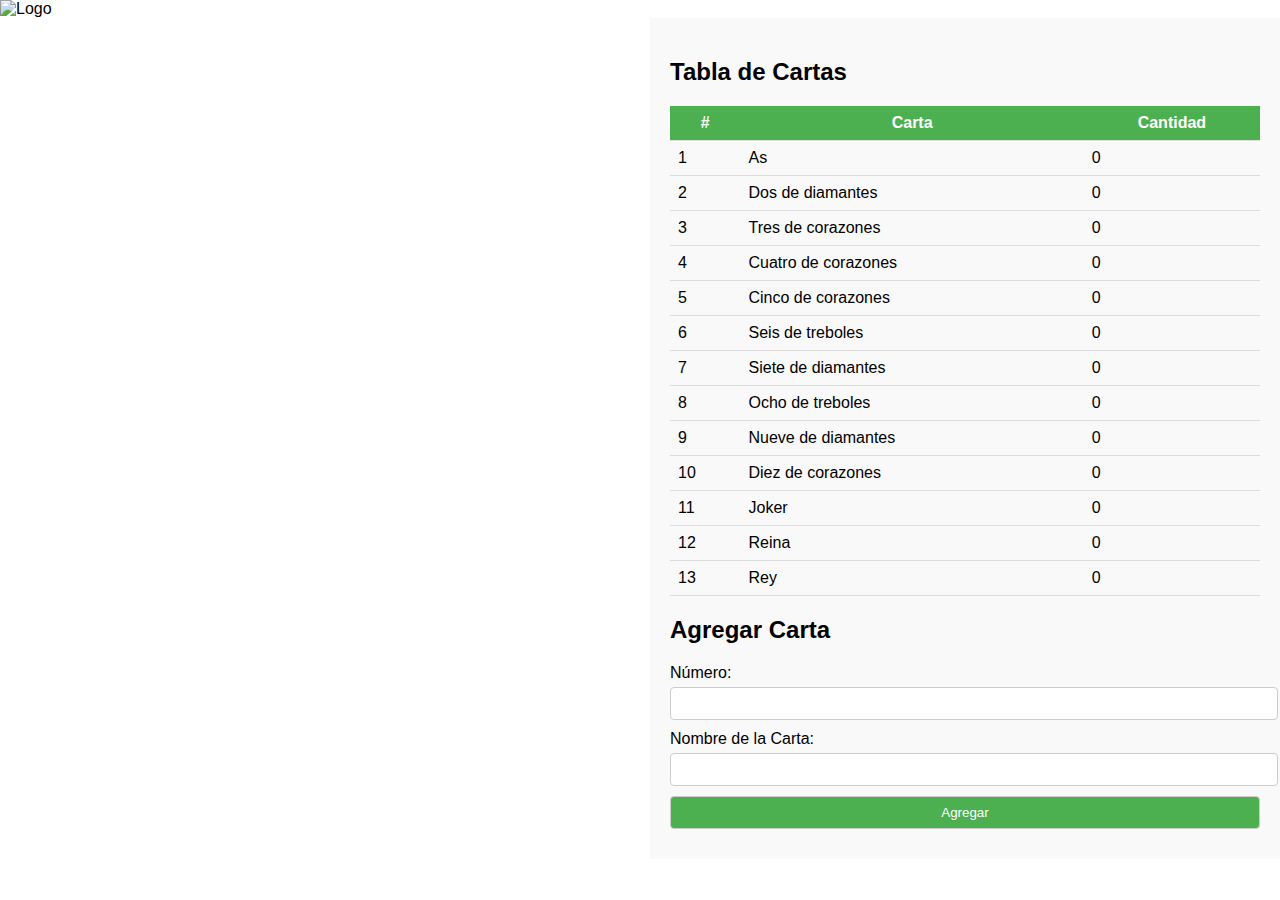
==== main.html @ 196bdefa "CambiosTest" ====
<!DOCTYPE html>
<html lang="es">
<head>
    <meta charset="UTF-8">
    <meta name="viewport" content="width=device-width, initial-scale=1.0">
    <title>Main</title>
    <link rel="stylesheet" href="css/main.css">
</head>
<body>
    <header><div class="container">
        <div class="logo">
            <img src="imagenes/showdown.png" alt="Logo">
        </div>
    </header>
        <div class="main-content">
            <div class="card-container">
                <button data-numero="1"><img src="imagenes/1.png" alt="" /></button>
                <button data-numero="2"><img src="imagenes/2.png" alt="" /></button>
                <button data-numero="3"><img src="imagenes/3.png" alt="" /></button>
                <button data-numero="4"><img src="imagenes/4.png" alt="" /></button>
                <button data-numero="5"><img src="imagenes/5.png" alt="" /></button>
                <button data-numero="6"><img src="imagenes/6.png" alt="" /></button>
                <button data-numero="7"><img src="imagenes/7.png" alt="" /></button>
                <button data-numero="8"><img src="imagenes/8.png" alt="" /></button>
                <button data-numero="9"><img src="imagenes/9.png" alt="" /></button>
                <button data-numero="10"><img src="imagenes/10.png" alt="" /></button>
                <button data-numero="11"><img src="imagenes/11.png" alt="" /></button>
                <button data-numero="12"><img src="imagenes/12.png" alt="" /></button>
                <button data-numero="13"><img src="imagenes/13.png" alt="" /></button>
            </div>
            <div class="info-container">
                <h2>Tabla de Cartas</h2>
                <table id="cardTable">
                    <thead>
                        <tr>
                            <th>#</th>
                            <th>Carta</th>
                            <th>Cantidad</th>
                        </tr>
                    </thead>
                    <tbody>
                       
                    </tbody>
                </table>
                <h2>Agregar Carta</h2>
                <form id="addCardForm">
                    <label for="cardNumber">Número:</label>
                    <input type="number" id="cardNumber" name="cardNumber" min="1" max="13" required>
                    <label for="cardName">Nombre de la Carta:</label>
                    <input type="text" id="cardName" name="cardName" required>
                    <button type="submit">Agregar</button>
                </form>
            </div>
        </div>
    </div>
    <script src="js/main.js" defer></script>
</body>
</html>
---- css/main.css ----
body {
    font-family: Arial, sans-serif;
    margin: 0;
    padding: 0;
}

.container {
    display: grid;
    grid-template-columns: auto 1fr;
    gap: 20px;
}

.logo {
    grid-column: 1;
}

.logo img {
    max-width: 100%;
}

.main-content {
    display: grid;
    grid-template-columns: repeat(2, minmax(0, 1fr));
    gap: 20px;
}

.card-container button {
    margin: 5px; /* Espacio entre las cartas */
    width: 20%; /* Anchura del 20% del contenedor */
    padding-bottom: 30%; /* Altura en función de la relación de aspecto (por ejemplo, 3:4) */
    background-color: rgba(255, 255, 255, 0.1); /* Fondo con 10% de opacidad */
    border: none; /* Quita el borde */
    position: relative; /* Necesario para posicionar el pseudoelemento */
}



.card-container button {
    margin: 5px; /* Espacio entre las cartas */
    max-width: calc(25% - 10px); /* 25% del ancho del contenedor con margen */
    max-height: 150px; /* Altura máxima de las cartas */
    background-color: rgba(255, 255, 255, 0.1); /* Fondo con 10% de opacidad */
    border: none; /* Quita el borde */
    position: relative; /* Necesario para posicionar el pseudoelemento */
}

.card-container button:hover {
    cursor: pointer; /* Cambia la flecha del cursor a una mano */
}

.card-container button:hover::before {
    content: ""; /* Crea un pseudoelemento antes del contenido del botón */
    position: absolute; /* Posiciona el pseudoelemento */
    top: 0; /* Alinea el pseudoelemento en la parte superior del botón */
    left: 0; /* Alinea el pseudoelemento en la parte izquierda del botón */
    width: 100%; /* Toma el ancho completo del botón */
    height: 100%; /* Toma la altura completa del botón */
    background-color: rgba(0, 0, 0, 0.15); /* Color de fondo con 15% de opacidad */
    z-index: 1; 
    pointer-events: none; 
}

.card-container button img {
    width: 100%;
    height: auto;
    max-height: 100%; /* Altura máxima de la imagen */
    display: block; /* Elimina el espacio debajo de la imagen */
    transition: filter 0.3s ease; /* Agrega una transición suave */
}

.card-container button:hover img {
    filter: brightness(85%); /* Hace la imagen un 15% más oscura */
}

.info-container {
    padding: 20px;
    background-color: #f9f9f9;
}

#cardTable {
    width: 100%;
    background-color: rgba(255, 255, 255, 0.1); /* Fondo con 10% de opacidad */
    border-collapse: collapse; /* Colapsa los bordes de la tabla */
}

#cardTable th, #cardTable td {
    padding: 8px;
    border-bottom: 1px solid #ddd;
    background-color: rgba(255, 255, 255, 0.1); /* Fondo con 10% de opacidad */
    color: #000; /* Color de texto */
}

#cardTable th {
    background-color: #4CAF50; /* Color de fondo del encabezado */
    color: white; /* Color de texto del encabezado */
}

#cardTable tr:hover {
    background-color: rgba(76, 175, 80, 0.3); /* Color verde claro al pasar el mouse */
}

#addCardForm button[type="submit"] {
    background-color: #4CAF50;
    color: white;
    cursor: pointer;
}

#addCardForm button[type="submit"]:hover {
    background-color: #45a049;
}



#addCardForm label {
    display: block;
    margin-bottom: 5px;
}

#addCardForm input[type="number"],
#addCardForm input[type="text"],
#addCardForm button[type="submit"] {
    width: 100%;
    padding: 8px;
    margin-bottom: 10px;
    border: 1px solid #ccc;
    border-radius: 4px;
}

#addCardForm button[type="submit"] {
    background-color: #4CAF50;
    color: white;
    cursor: pointer;
}

#addCardForm button[type="submit"]:hover {
    background-color: #45a049;
}

@media only screen and (max-width: 768px) {
    .container {
        grid-template-columns: 1fr;
    }

    .main-content {
        grid-template-columns: 1fr;
    }

    .logo {
        grid-column: auto; /* Reinicia la colocación del logo */
    }

    .card-container button {
        max-width: calc(50% - 10px); /* 50% del ancho del contenedor con margen */
    }
}
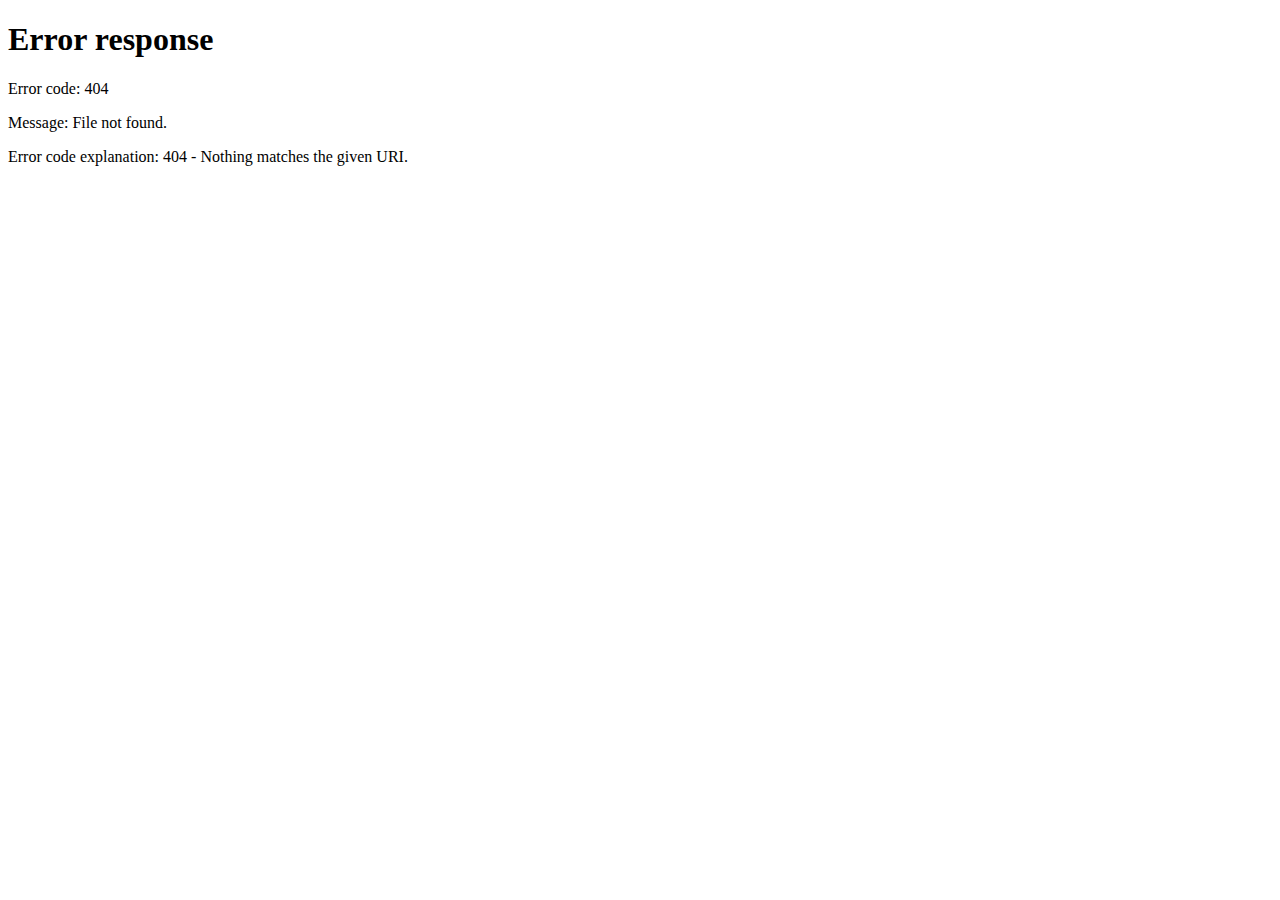
==== commit 0ae31482: "CodigoYNombreMain" ====
--- a/main.html
+++ b/main.html
@@ -7,50 +7,37 @@
     <link rel="stylesheet" href="css/main.css">
 </head>
 <body>
-    <header><div class="container">
-        <div class="logo">
-            <img src="imagenes/showdown.png" alt="Logo">
+    <header>
+        <div class="logo-container">
+            <div class="logo">
+                <img src="ufps.jpg" alt="Logo">
+            </div>
+            
         </div>
     </header>
-        <div class="main-content">
-            <div class="card-container">
-                <button data-numero="1"><img src="imagenes/1.png" alt="" /></button>
-                <button data-numero="2"><img src="imagenes/2.png" alt="" /></button>
-                <button data-numero="3"><img src="imagenes/3.png" alt="" /></button>
-                <button data-numero="4"><img src="imagenes/4.png" alt="" /></button>
-                <button data-numero="5"><img src="imagenes/5.png" alt="" /></button>
-                <button data-numero="6"><img src="imagenes/6.png" alt="" /></button>
-                <button data-numero="7"><img src="imagenes/7.png" alt="" /></button>
-                <button data-numero="8"><img src="imagenes/8.png" alt="" /></button>
-                <button data-numero="9"><img src="imagenes/9.png" alt="" /></button>
-                <button data-numero="10"><img src="imagenes/10.png" alt="" /></button>
-                <button data-numero="11"><img src="imagenes/11.png" alt="" /></button>
-                <button data-numero="12"><img src="imagenes/12.png" alt="" /></button>
-                <button data-numero="13"><img src="imagenes/13.png" alt="" /></button>
-            </div>
-            <div class="info-container">
-                <h2>Tabla de Cartas</h2>
-                <table id="cardTable">
-                    <thead>
-                        <tr>
-                            <th>#</th>
-                            <th>Carta</th>
-                            <th>Cantidad</th>
-                        </tr>
-                    </thead>
-                    <tbody>
-                       
-                    </tbody>
-                </table>
-                <h2>Agregar Carta</h2>
-                <form id="addCardForm">
-                    <label for="cardNumber">Número:</label>
-                    <input type="number" id="cardNumber" name="cardNumber" min="1" max="13" required>
-                    <label for="cardName">Nombre de la Carta:</label>
-                    <input type="text" id="cardName" name="cardName" required>
-                    <button type="submit">Agregar</button>
-                </form>
-            </div>
+    <div class="main-content">
+        
+        <div class="info-container">
+            <!-- Mostrar el código y nombre del estudiante -->
+            <div id="studentInfo"></div>
+            <h2>Relación de Asignaturas Cursadas</h2>
+            <table id="tablaNotas">
+                <thead>
+                    <tr>
+                        <th>Asignatura</th>
+                        <th>Cre</th>
+                        <th>P1</th>
+                        <th>P2</th>
+                        <th>P3</th>
+                        <th>EF</th>
+                        <th>DEF</th>
+                    </tr>
+                </thead>
+                <tbody>
+                   
+                </tbody>
+            </table>
+            
         </div>
     </div>
     <script src="js/main.js" defer></script>
--- a/css/main.css
+++ b/css/main.css
@@ -8,14 +8,22 @@
     display: grid;
     grid-template-columns: auto 1fr;
     gap: 20px;
+    margin-top: 20px;
 }
 
 .logo {
     grid-column: 1;
 }
 
+.logo-container {
+    display: flex;
+    justify-content: center; /* Centra horizontalmente */
+    align-items: center; /* Centra verticalmente */
+}
+
+
 .logo img {
-    max-width: 100%;
+    max-width: 400px;
 }
 
 .main-content {
